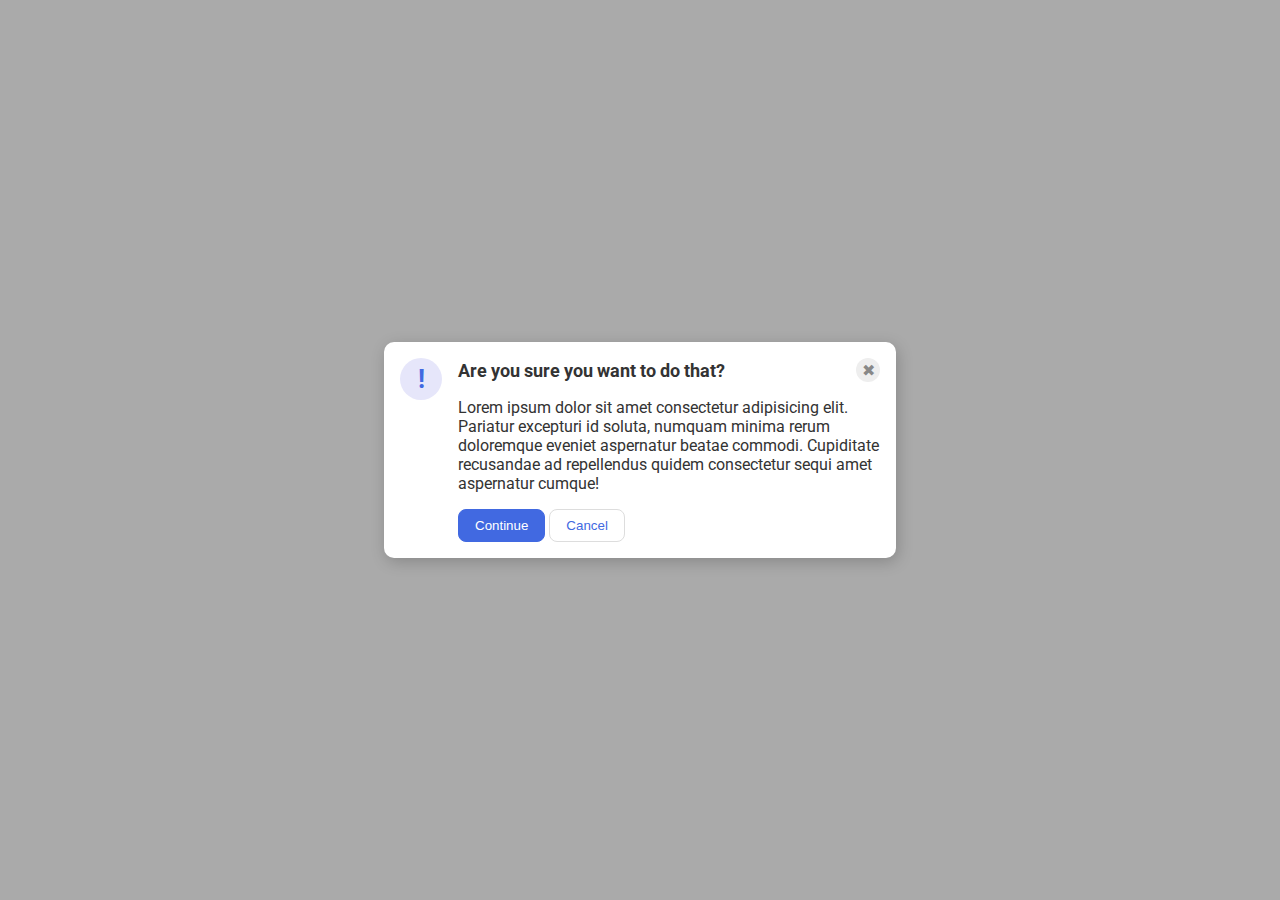
==== flex/05-flex-modal/index.html @ a4651fff "done 05-flex-modal" ====
<!DOCTYPE html>
<html lang="en">
  <head>
    <meta charset="UTF-8">
    <meta http-equiv="X-UA-Compatible" content="IE=edge">
    <meta name="viewport" content="width=device-width, initial-scale=1.0">
    <link rel="stylesheet" href="style.css">
    <title>Modal</title>
  </head>
  <body>
    <div class="modal">   
      <div>
        <div class="icon">!</div>
      </div>
      <div class="center-container">
        <div class="top">
          <div class="header">Are you sure you want to do that?</div>
          <div class="close-button">✖</div>
        </div> 
          <div class="text">Lorem ipsum dolor sit amet consectetur adipisicing elit. Pariatur excepturi id soluta, numquam minima rerum doloremque eveniet aspernatur beatae commodi. Cupiditate recusandae ad repellendus quidem consectetur sequi amet aspernatur cumque!</div>
          <button class="continue">Continue</button>
          <button class="cancel">Cancel</button>
      </div>
    </div>
  </body>
</html>
---- flex/05-flex-modal/style.css ----
@import url('https://fonts.googleapis.com/css2?family=Roboto:wght@400;700&display=swap');

html, body {
  height: 100%;
}

body {
  font-family: Roboto, sans-serif;
  margin: 0;
  background: #aaa;
  color: #333;
  /* I'll give you this one for free lol */
  display: flex;
  align-items: center;
  justify-content: center;
}

.modal {
  background: white;
  width: 480px;
  border-radius: 10px;
  box-shadow: 2px 4px 16px rgba(0,0,0,.2);
  padding: 16px;
  display: flex;
  gap: 16px;
}

.icon {
  color: royalblue;
  font-size: 26px;
  font-weight: 700;
  background: lavender;
  width: 42px;
  height: 42px;
  border-radius: 50%;
  display: flex;
  align-items: center;
  justify-content: center;
}

.close-button {
  background: #eee;
  border-radius: 50%;
  color: #888;
  font-weight: 400;
  font-size: 16px;
  height: 24px;
  width: 24px;
  display: flex;
  align-items: center;
  justify-content: center;
}

button {
  padding: 8px 16px;
  border-radius: 8px;
}

button.continue {
  background: royalblue;
  border: 1px solid royalblue;
  color: white;
}

button.cancel {
  background: white;
  border: 1px solid #ddd;
  color: royalblue;
}

.header {
  font-size: large;
  font-weight: bold;
}

.text, .top {
  margin-bottom: 16px;
}

.top {
  display: flex;
  justify-content: space-between;
  align-items: center;
}
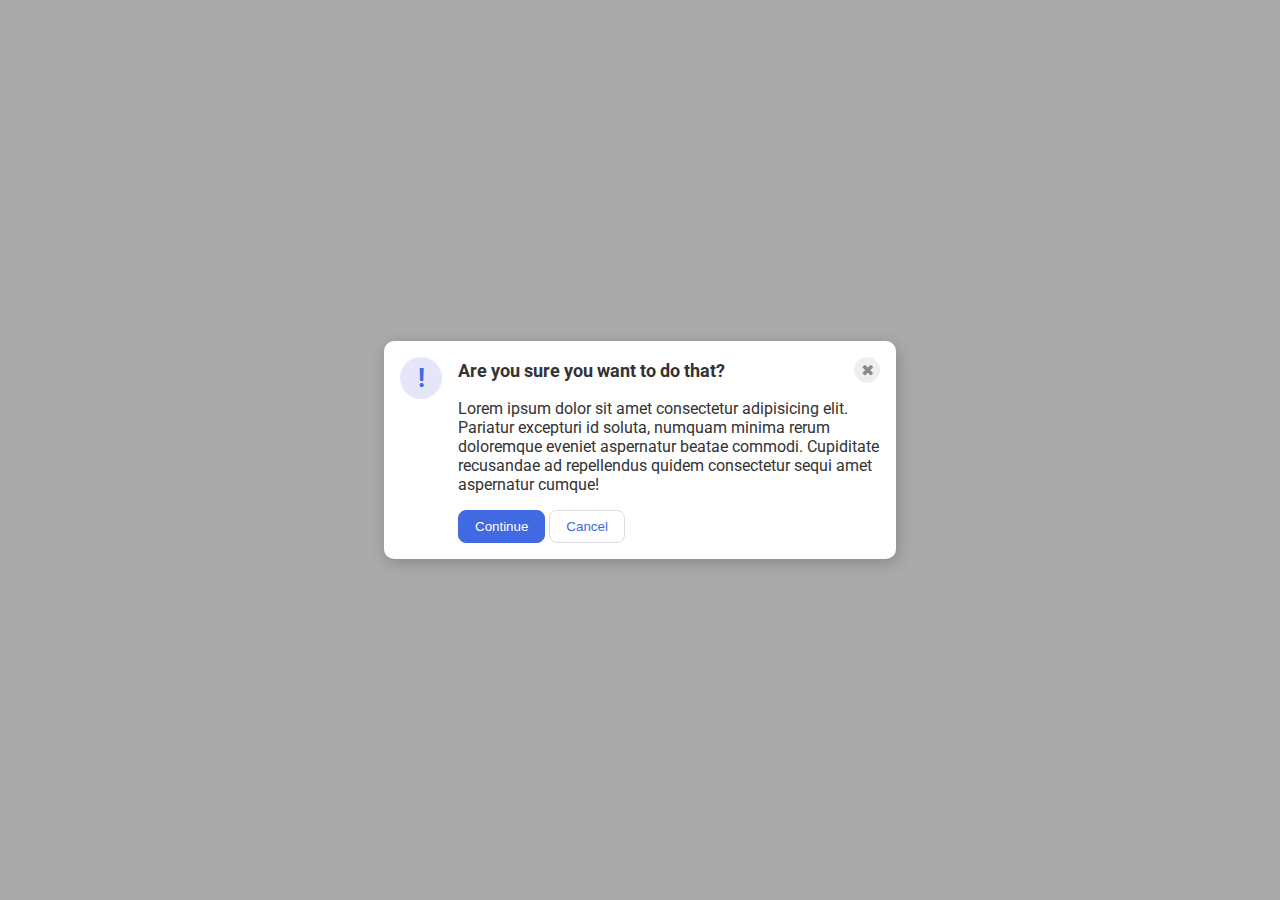
==== commit 3c32d505: "Merge remote-tracking branch 'upstream/main'" ====
--- a/flex/05-flex-modal/index.html
+++ b/flex/05-flex-modal/index.html
@@ -1,14 +1,14 @@
 <!DOCTYPE html>
 <html lang="en">
   <head>
-    <meta charset="UTF-8">
-    <meta http-equiv="X-UA-Compatible" content="IE=edge">
-    <meta name="viewport" content="width=device-width, initial-scale=1.0">
-    <link rel="stylesheet" href="style.css">
+    <meta charset="UTF-8" />
+    <meta http-equiv="X-UA-Compatible" content="IE=edge" />
+    <meta name="viewport" content="width=device-width, initial-scale=1.0" />
+    <link rel="stylesheet" href="style.css" />
     <title>Modal</title>
   </head>
   <body>
-    <div class="modal">   
+    <div class="modal">
       <div>
         <div class="icon">!</div>
       </div>
@@ -16,11 +16,16 @@
         <div class="top">
           <div class="header">Are you sure you want to do that?</div>
           <div class="close-button">✖</div>
-        </div> 
-          <div class="text">Lorem ipsum dolor sit amet consectetur adipisicing elit. Pariatur excepturi id soluta, numquam minima rerum doloremque eveniet aspernatur beatae commodi. Cupiditate recusandae ad repellendus quidem consectetur sequi amet aspernatur cumque!</div>
-          <button class="continue">Continue</button>
-          <button class="cancel">Cancel</button>
+        </div>
+        <div class="text">
+          Lorem ipsum dolor sit amet consectetur adipisicing elit. Pariatur
+          excepturi id soluta, numquam minima rerum doloremque eveniet
+          aspernatur beatae commodi. Cupiditate recusandae ad repellendus quidem
+          consectetur sequi amet aspernatur cumque!
+        </div>
+        <button class="continue">Continue</button>
+        <button class="cancel">Cancel</button>
       </div>
     </div>
   </body>
-</html>+</html>
--- a/flex/05-flex-modal/style.css
+++ b/flex/05-flex-modal/style.css
@@ -49,9 +49,12 @@
   display: flex;
   align-items: center;
   justify-content: center;
+  border: 1px solid #eee;
+  padding: 0;
 }
 
 button {
+  cursor: pointer;
   padding: 8px 16px;
   border-radius: 8px;
 }
